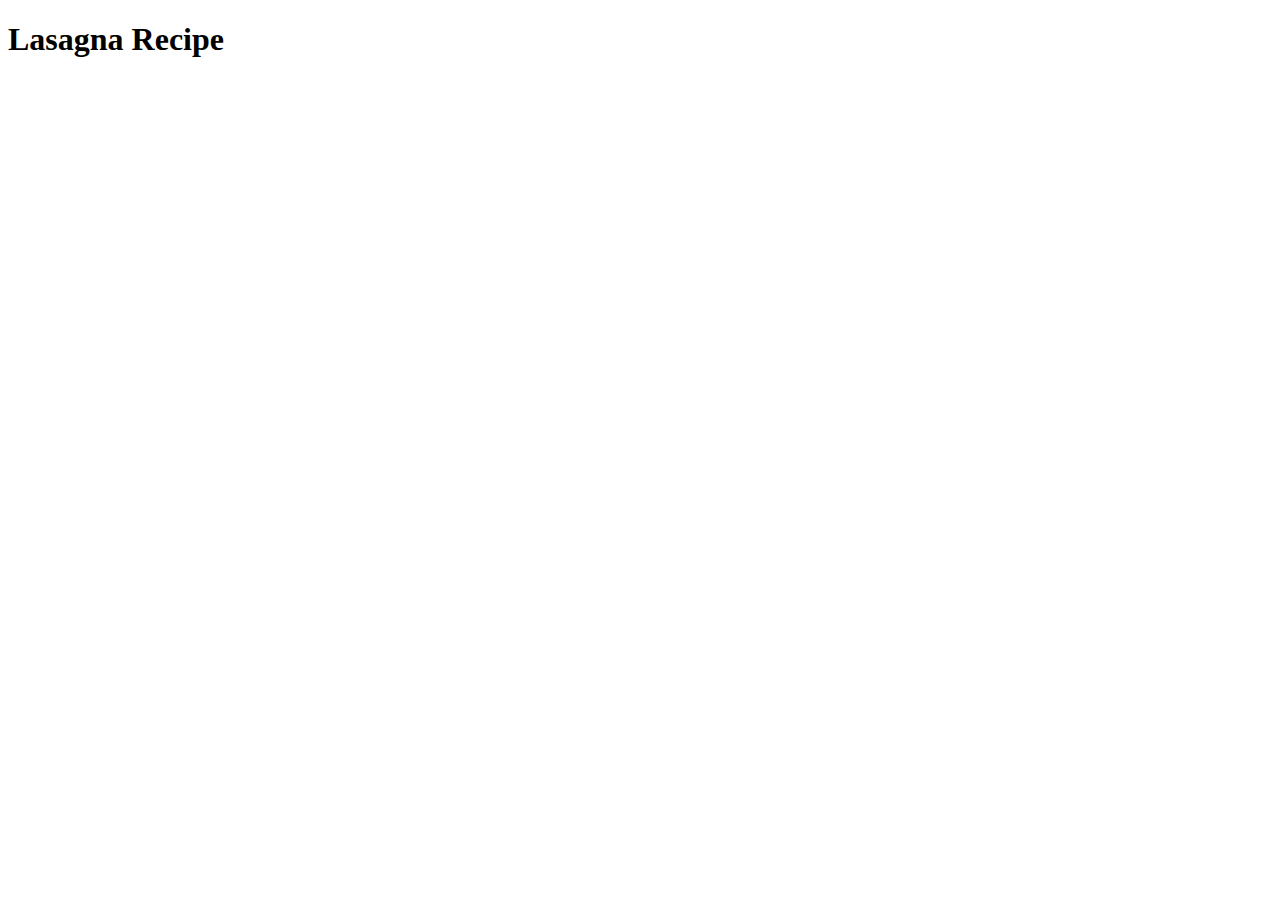
==== recipes/lasagna.html @ 245da5ad "Initial Start Up" ====
<!DOCTYPE html>
<html lang="en">
<head>
    <meta charset="UTF-8">
    <meta http-equiv="X-UA-Compatible" content="IE=edge">
    <meta name="viewport" content="width=device-width, initial-scale=1.0">
    <title>Document</title>
</head>
<body>
    <h1>Lasagna Recipe</h1>
</body>
</html>
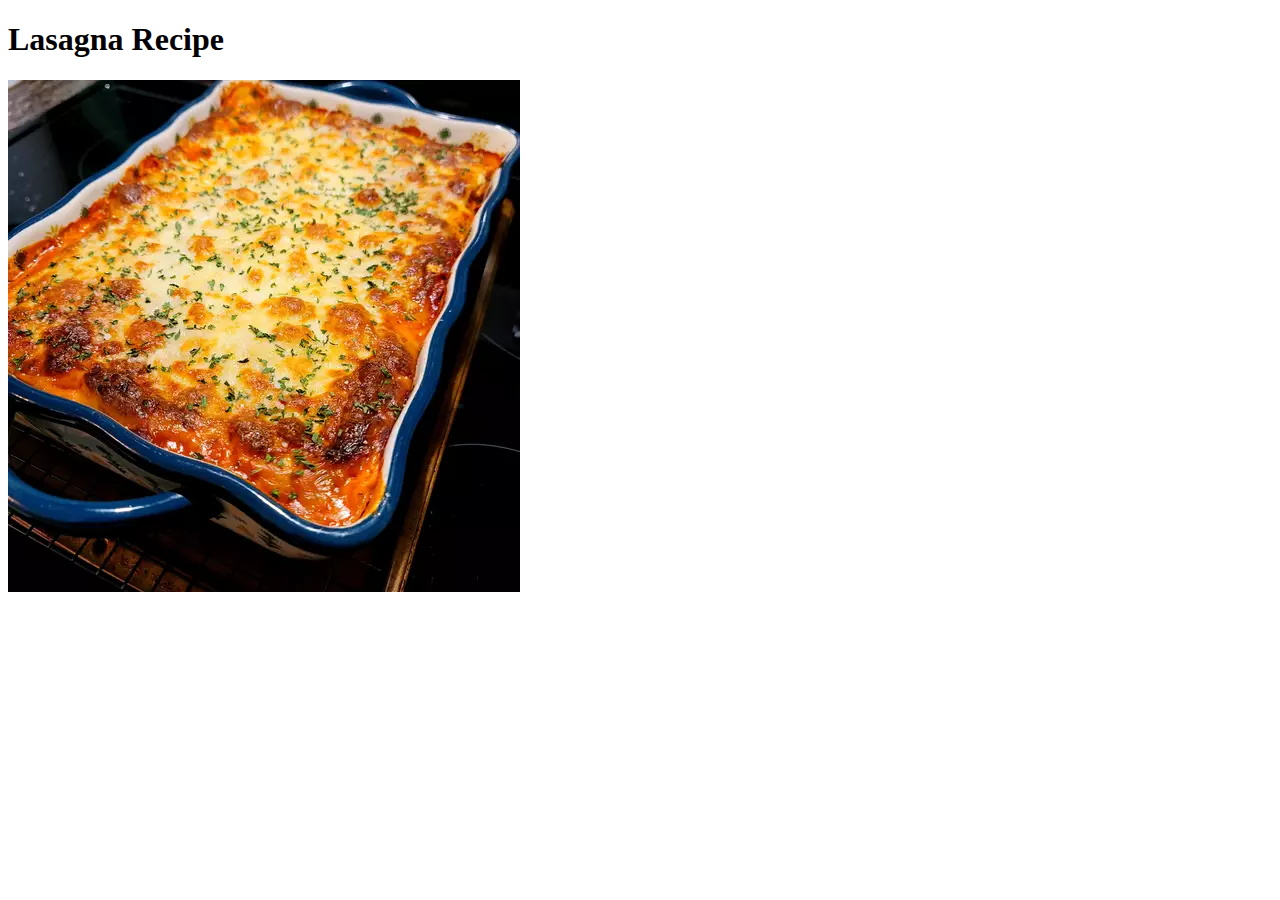
==== commit 8c7f6e67: "Website links work and pictures show" ====
--- a/recipes/lasagna.html
+++ b/recipes/lasagna.html
@@ -8,5 +8,6 @@
 </head>
 <body>
     <h1>Lasagna Recipe</h1>
+    <img src="../images/lasagna.webp" alt="Lasagna Picture">
 </body>
 </html>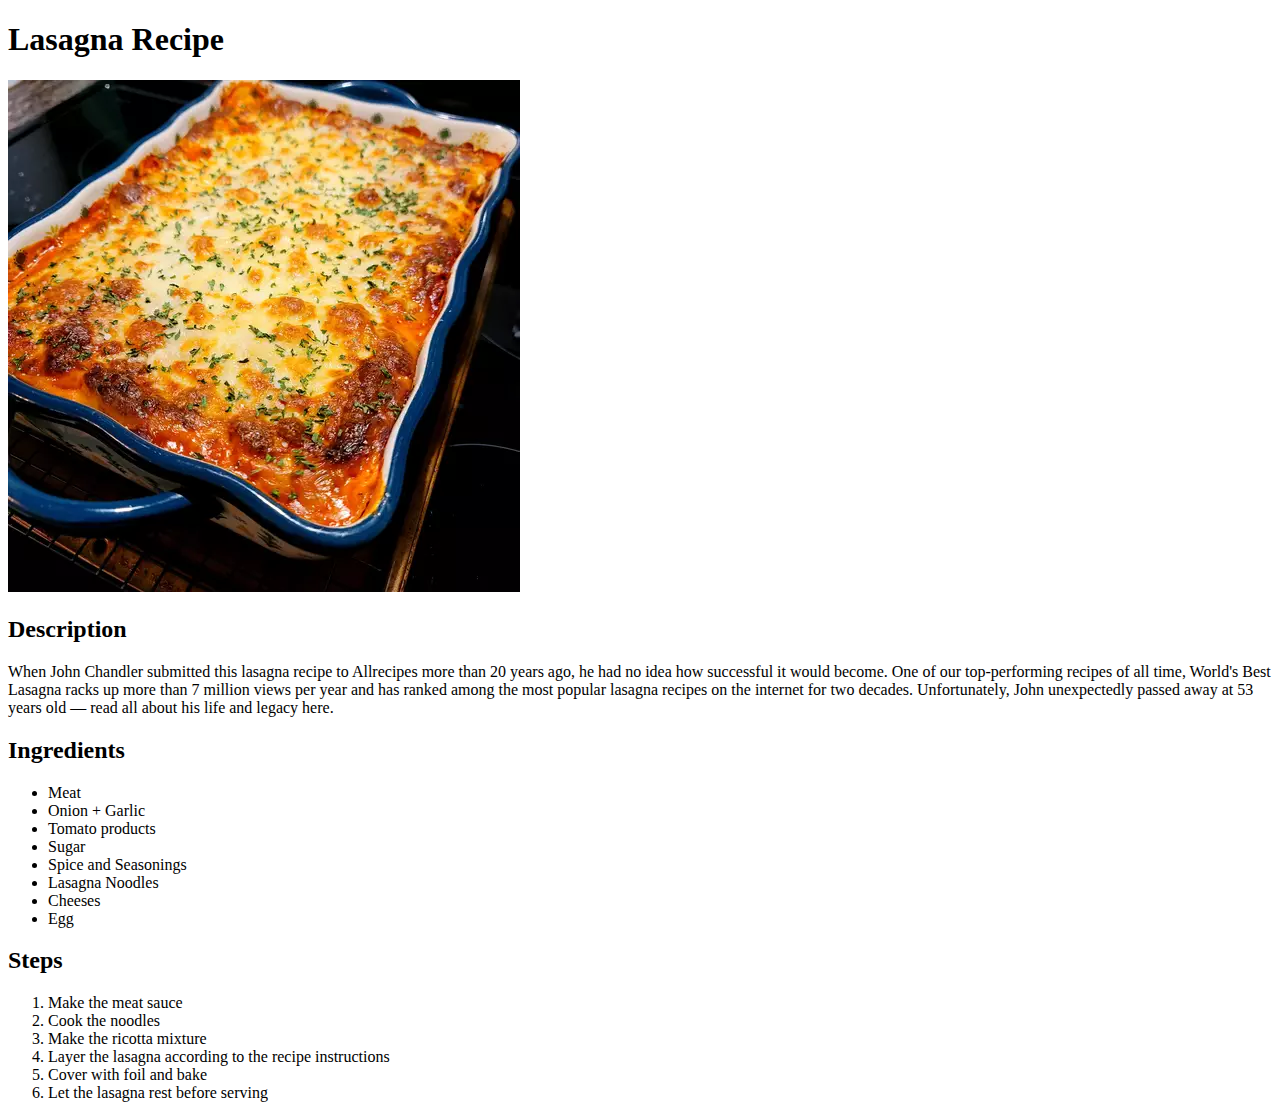
==== commit e3f07546: "Finished Lasagna, Works Perfectly" ====
--- a/recipes/lasagna.html
+++ b/recipes/lasagna.html
@@ -9,5 +9,27 @@
 <body>
     <h1>Lasagna Recipe</h1>
     <img src="../images/lasagna.webp" alt="Lasagna Picture">
-</body>
+    <h2>Description</h2>
+        <p>When John Chandler submitted this lasagna recipe to Allrecipes more than 20 years ago, he had no idea how successful it would become. One of our top-performing recipes of all time, World's Best Lasagna racks up more than 7 million views per year and has ranked among the most popular lasagna recipes on the internet for two decades. Unfortunately, John unexpectedly passed away at 53 years old — read all about his life and legacy here.</p>
+    <h2>Ingredients</h2>
+    <ul>
+        <li>Meat</li>
+        <li>Onion + Garlic </li>
+        <li>Tomato products</li>
+        <li>Sugar </li>
+        <li>Spice and Seasonings</li>
+        <li>Lasagna Noodles</li>
+        <li>Cheeses</li>
+        <li>Egg</li>
+    </ul>
+    <h2>Steps</h2>
+    <ol>
+        <li>Make the meat sauce</li>
+        <li>Cook the noodles</li>
+        <li>Make the ricotta mixture</li>
+        <li>Layer the lasagna according to the recipe instructions</li>
+        <li>Cover with foil and bake</li>
+        <li>Let the lasagna rest before serving</li>
+    </ol>
+    </body>
 </html>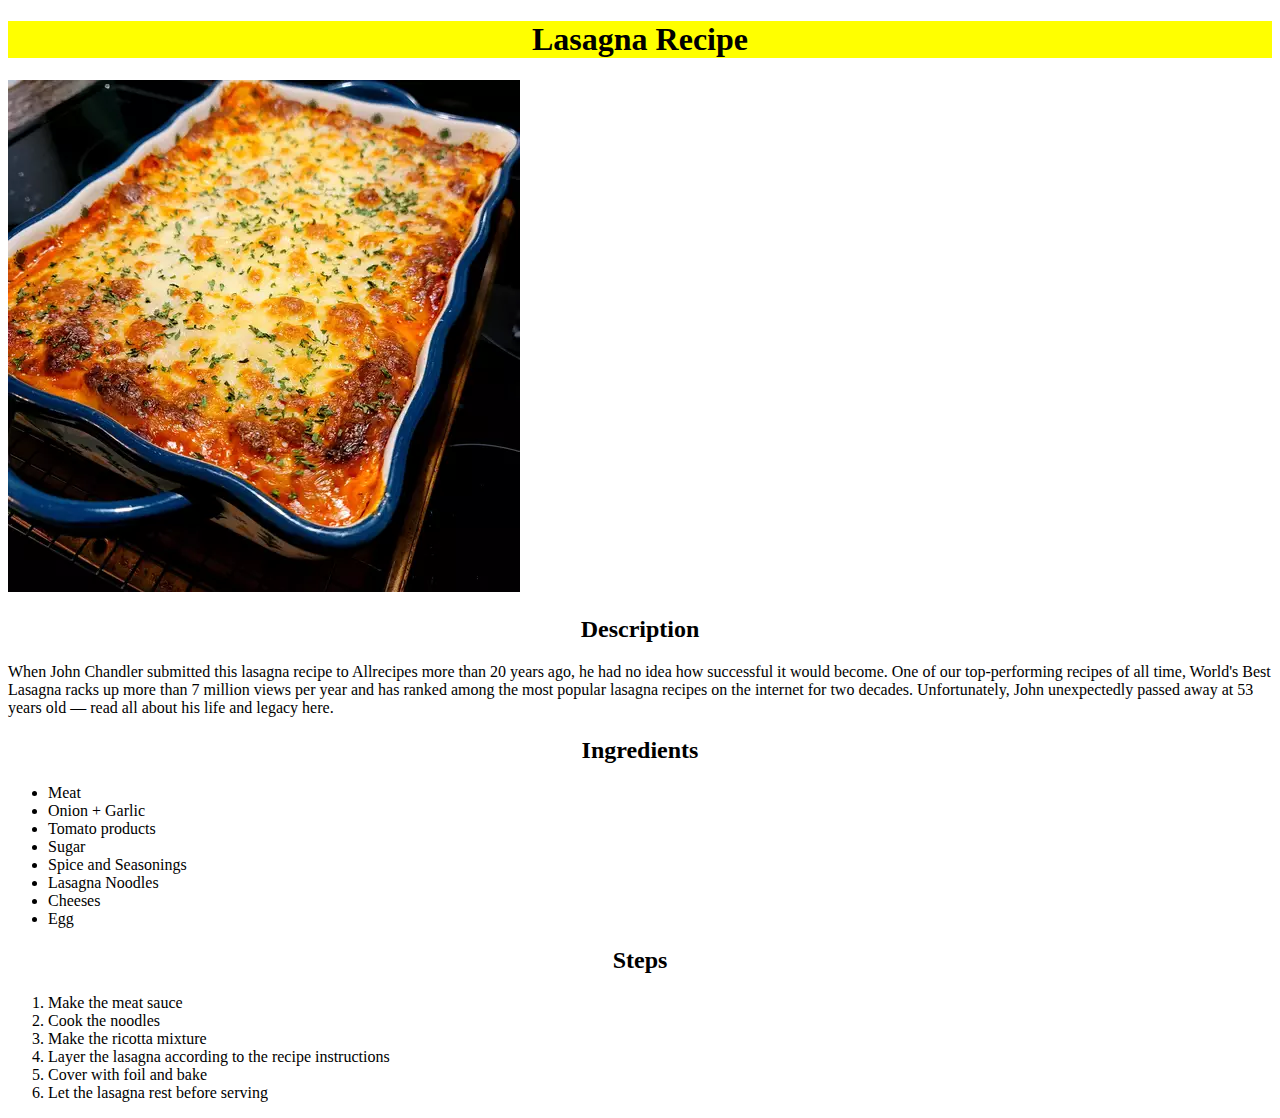
==== commit 751ee8ae: "intro css sheet and corrections" ====
--- a/recipes/lasagna.html
+++ b/recipes/lasagna.html
@@ -4,7 +4,8 @@
     <meta charset="UTF-8">
     <meta http-equiv="X-UA-Compatible" content="IE=edge">
     <meta name="viewport" content="width=device-width, initial-scale=1.0">
-    <title>Document</title>
+    <link rel="stylesheet" href="../style.css">
+    <title>Lasagna</title>
 </head>
 <body>
     <h1>Lasagna Recipe</h1>
--- a/style.css
+++ b/style.css
@@ -0,0 +1,16 @@
+h1{
+    background-color: yellow;
+    text-align: center;
+}
+
+a{
+    background-color: lightblue;
+    color: red;
+}
+
+.rpic{
+    text-align: center;
+}
+h2{
+    text-align: center;
+}